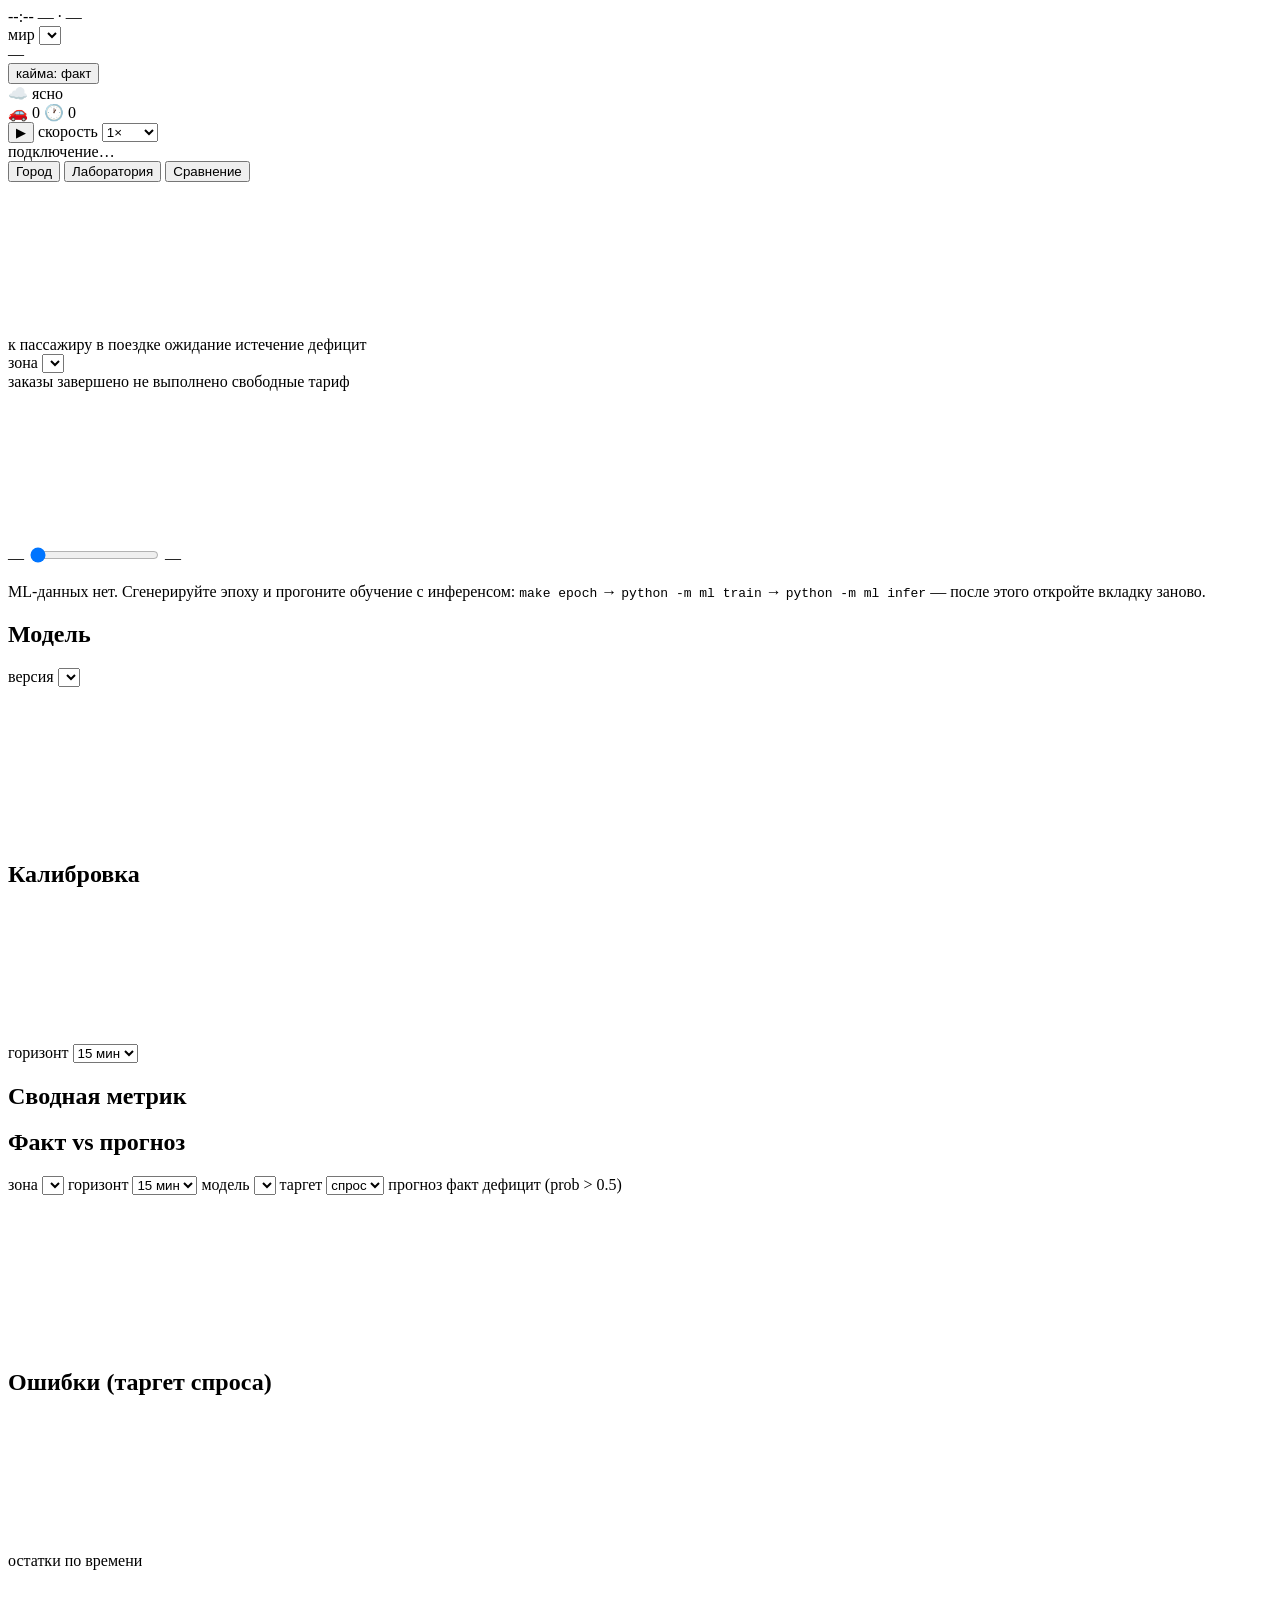
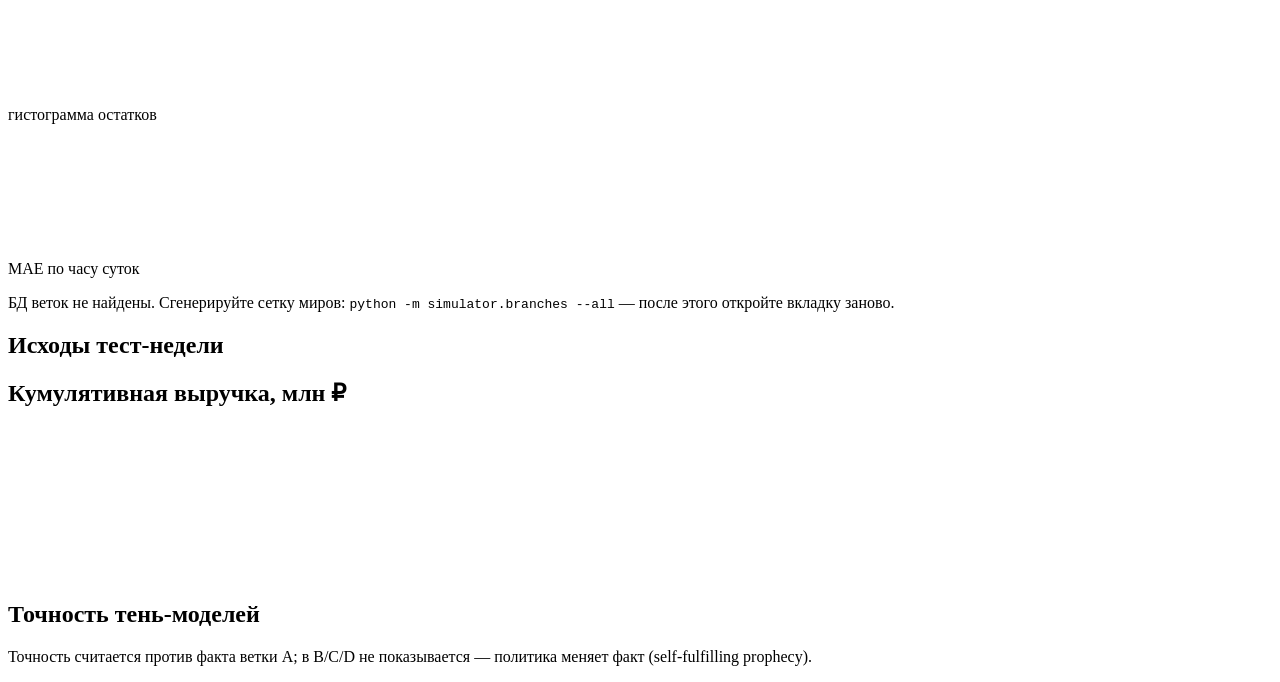
==== app/static/index.html @ 0e6834c1 "chore: README, недостающие зависимости, вычистка служебных каталогов из git - README.md: описание пр" ====
<!doctype html>
<html lang="ru">
<head>
  <meta charset="utf-8">
  <meta name="viewport" content="width=device-width, initial-scale=1">
  <title>Такси — живой город</title>
  <link rel="stylesheet" href="/static/style.css">
</head>
<body data-app="city-canvas" data-tab="city">
  <header id="panel">
    <div class="chip clock">
      <span id="clock-time">--:--</span>
      <span id="clock-date">— · —</span>
    </div>
    <label class="chip world" for="world-select" title="мир воспроизведения">мир
      <select id="world-select"></select>
    </label>
    <div class="chip world-label" id="world-label" title="метка активного мира">—</div>
    <button id="paint-toggle" class="chip toggle" title="окраска зон">кайма: факт</button>
    <div class="chip" id="weather">☁️ ясно</div>
    <div class="chip event hidden" id="event-badge"></div>
    <div class="chip counters">
      <span id="cars-count" title="активные машины">🚗 0</span>
      <span id="orders-count" title="ожидают назначения">🕐 0</span>
    </div>
    <button id="play-pause" title="воспроизведение">▶</button>
    <label class="chip" for="speed-select">скорость
      <select id="speed-select">
        <option value="0.25">0.25×</option>
        <option value="1" selected>1×</option>
        <option value="5">5×</option>
        <option value="15">15×</option>
        <option value="60">60×</option>
        <option value="120">120×</option>
        <option value="600">600×</option>
      </select>
    </label>
    <div class="chip status" id="status">подключение…</div>
  </header>

  <nav id="tab-bar">
    <button class="tab active" data-tab="city">Город</button>
    <button class="tab" data-tab="lab">Лаборатория</button>
    <button class="tab" data-tab="compare">Сравнение</button>
  </nav>

  <main id="map-wrap">
    <canvas id="map"></canvas>
    <div id="map-legend">
      <span><i class="swatch to-pickup"></i>к пассажиру</span>
      <span><i class="swatch on-trip"></i>в поездке</span>
      <span><i class="swatch pending"></i>ожидание</span>
      <span><i class="swatch flash"></i>истечение</span>
      <span><i class="swatch deficit"></i>дефицит</span>
    </div>
  </main>

  <section id="charts">
    <div id="charts-head">
      <label class="chip" for="zone-select">зона
        <select id="zone-select"></select>
      </label>
      <div id="charts-legend">
        <span><i class="line requests"></i>заказы</span>
        <span><i class="line completed"></i>завершено</span>
        <span><i class="line unfulfilled"></i>не выполнено</span>
        <span><i class="line free"></i>свободные</span>
        <span><i class="line price"></i>тариф</span>
      </div>
    </div>
    <canvas id="chart"></canvas>
  </section>

  <footer id="slider-bar">
    <span class="range-edge" id="range-first">—</span>
    <input id="time-slider" type="range" min="0" max="0" value="0" step="1">
    <span class="range-edge" id="range-last">—</span>
  </footer>

  <section id="lab">
    <div id="lab-empty" class="hidden">
      <p>ML-данных нет. Сгенерируйте эпоху и прогоните обучение с инференсом:
        <code>make epoch</code> → <code>python -m ml train</code> →
        <code>python -m ml infer</code> — после этого откройте вкладку заново.</p>
    </div>
    <div id="lab-grid" class="hidden">
      <section class="lab-card" id="model-panel">
        <h2>Модель</h2>
        <label class="lab-field">версия
          <select id="ml-model-select"></select>
        </label>
        <div id="model-meta"></div>
        <canvas id="loss-chart" class="lab-chart"></canvas>
      </section>

      <section class="lab-card" id="calibration-panel">
        <h2>Калибровка</h2>
        <label class="lab-field">горизонт
          <select id="ml-cal-horizon-select">
            <option value="15" selected>15 мин</option>
            <option value="30">30 мин</option>
          </select>
        </label>
        <canvas id="calibration-chart" class="lab-chart"></canvas>
      </section>

      <section class="lab-card wide" id="summary-panel">
        <h2>Сводная метрик</h2>
        <div id="summary-table" class="table-wrap"></div>
      </section>

      <section class="lab-card wide" id="forecast-panel">
        <h2>Факт vs прогноз</h2>
        <div class="lab-selectors">
          <label class="lab-field">зона
            <select id="ml-zone-select"></select>
          </label>
          <label class="lab-field">горизонт
            <select id="ml-horizon-select">
              <option value="15" selected>15 мин</option>
              <option value="30">30 мин</option>
            </select>
          </label>
          <label class="lab-field">модель
            <select id="ml-fc-model-select"></select>
          </label>
          <label class="lab-field">таргет
            <select id="ml-target-select">
              <option value="requests" selected>спрос</option>
              <option value="free">сток</option>
            </select>
          </label>
          <span id="forecast-legend" class="lab-legend">
            <span><i class="line" style="background:#4cc9f0"></i>прогноз</span>
            <span><i class="line" style="background:#ffd166"></i>факт</span>
            <span><i class="band"></i>дефицит (prob &gt; 0.5)</span>
          </span>
        </div>
        <canvas id="forecast-chart" class="lab-chart tall"></canvas>
      </section>

      <section class="lab-card wide" id="errors-panel">
        <h2>Ошибки (таргет спроса)</h2>
        <div id="errors-grid">
          <div>
            <span class="lab-caption">остатки по времени</span>
            <canvas id="residual-chart" class="lab-chart"></canvas>
          </div>
          <div>
            <span class="lab-caption">гистограмма остатков</span>
            <canvas id="histogram-chart" class="lab-chart"></canvas>
          </div>
          <div>
            <span class="lab-caption">MAE по часу суток</span>
            <canvas id="by-hour-chart" class="lab-chart"></canvas>
          </div>
        </div>
      </section>
    </div>
  </section>

  <section id="compare">
    <div id="compare-empty" class="hidden">
      <p>БД веток не найдены. Сгенерируйте сетку миров:
        <code>python -m simulator.branches --all</code> — после этого откройте
        вкладку заново.</p>
    </div>
    <div id="compare-grid" class="hidden">
      <section class="lab-card" id="compare-outcomes-panel">
        <h2>Исходы тест-недели</h2>
        <div id="compare-window" class="lab-caption"></div>
        <div id="compare-table" class="table-wrap"></div>
      </section>

      <section class="lab-card" id="compare-revenue-panel">
        <h2>Кумулятивная выручка, млн ₽</h2>
        <div id="compare-revenue-head">
          <span id="compare-legend" class="lab-legend"></span>
        </div>
        <canvas id="revenue-chart" class="lab-chart tall"></canvas>
        <p id="compare-revenue-note" class="lab-note"></p>
      </section>

      <section class="lab-card" id="compare-accuracy-panel">
        <h2>Точность тень-моделей</h2>
        <div id="compare-accuracy" class="table-wrap"></div>
        <p class="lab-note">Точность считается против факта ветки A; в B/C/D не
          показывается — политика меняет факт (self-fulfilling prophecy).</p>
      </section>
    </div>
  </section>

  <script src="/static/app.js"></script>
  <script src="/static/map.js"></script>
  <script src="/static/charts.js"></script>
</body>
</html>
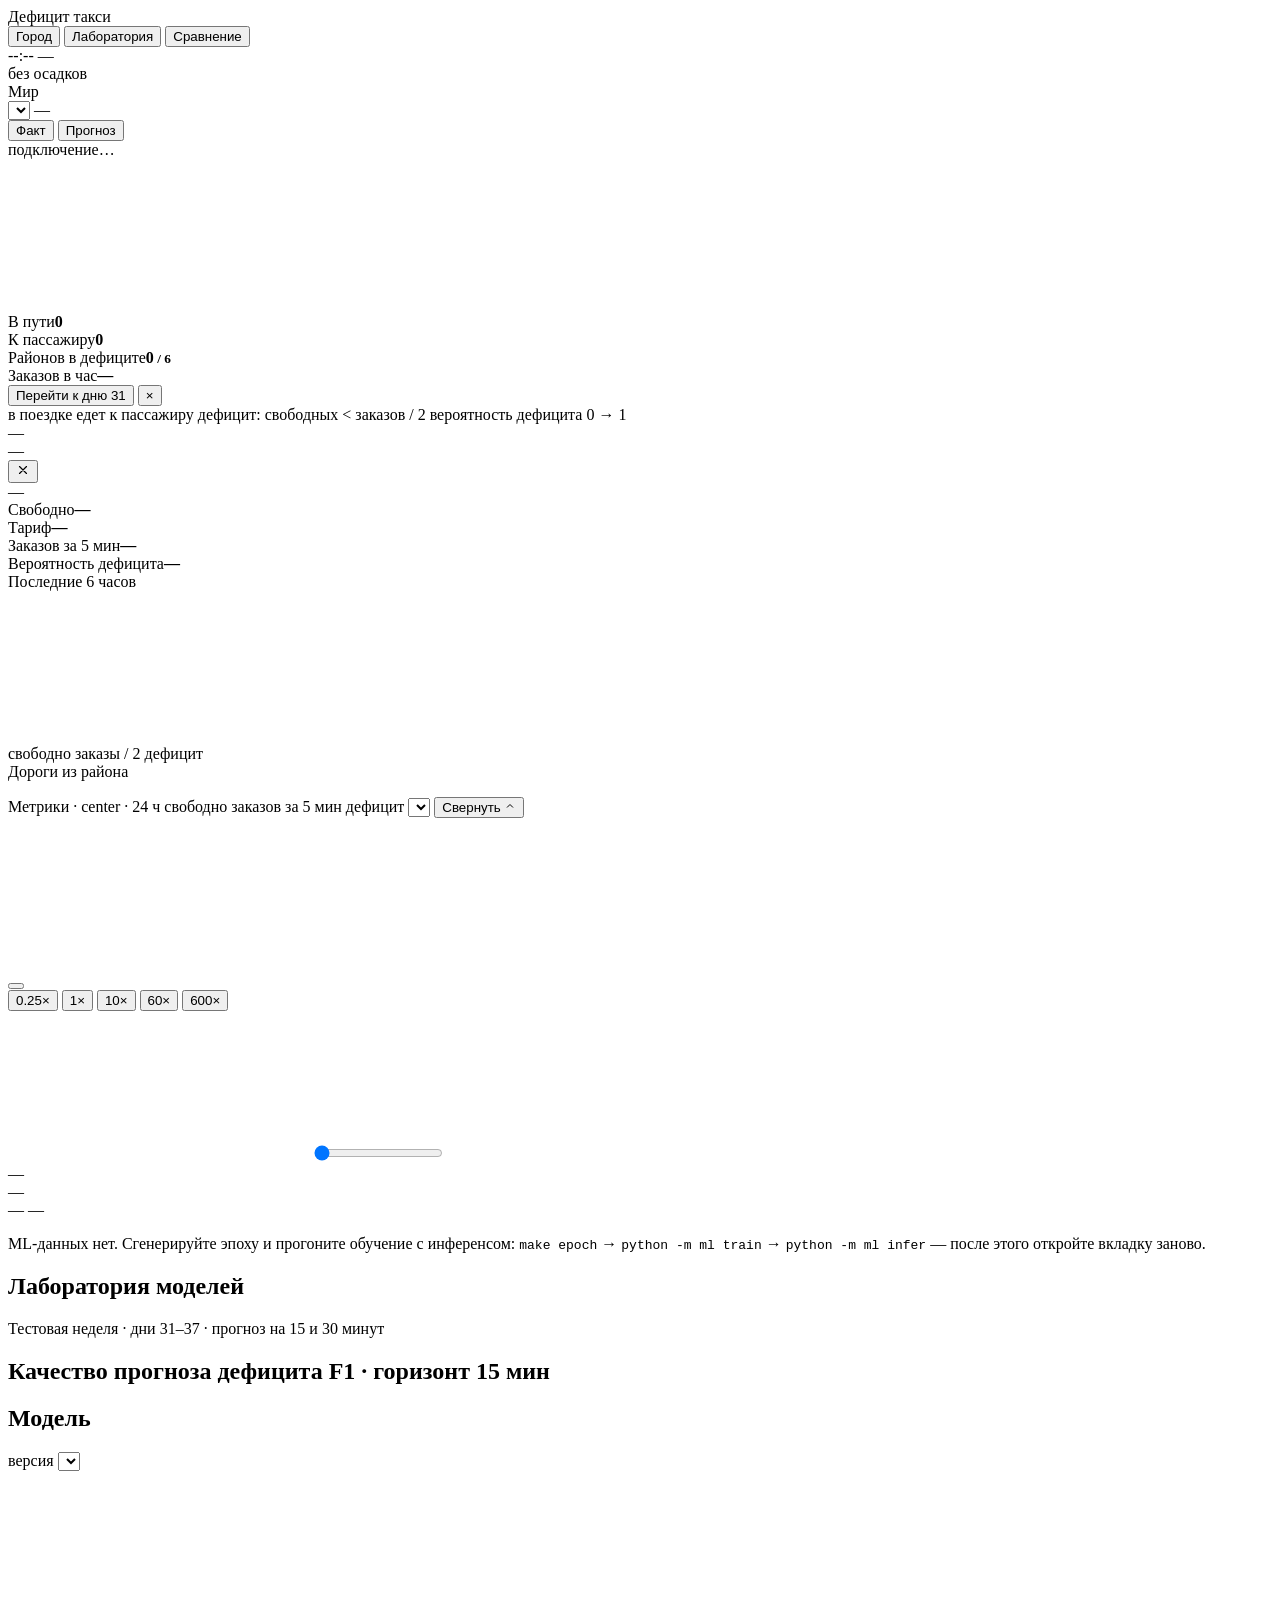
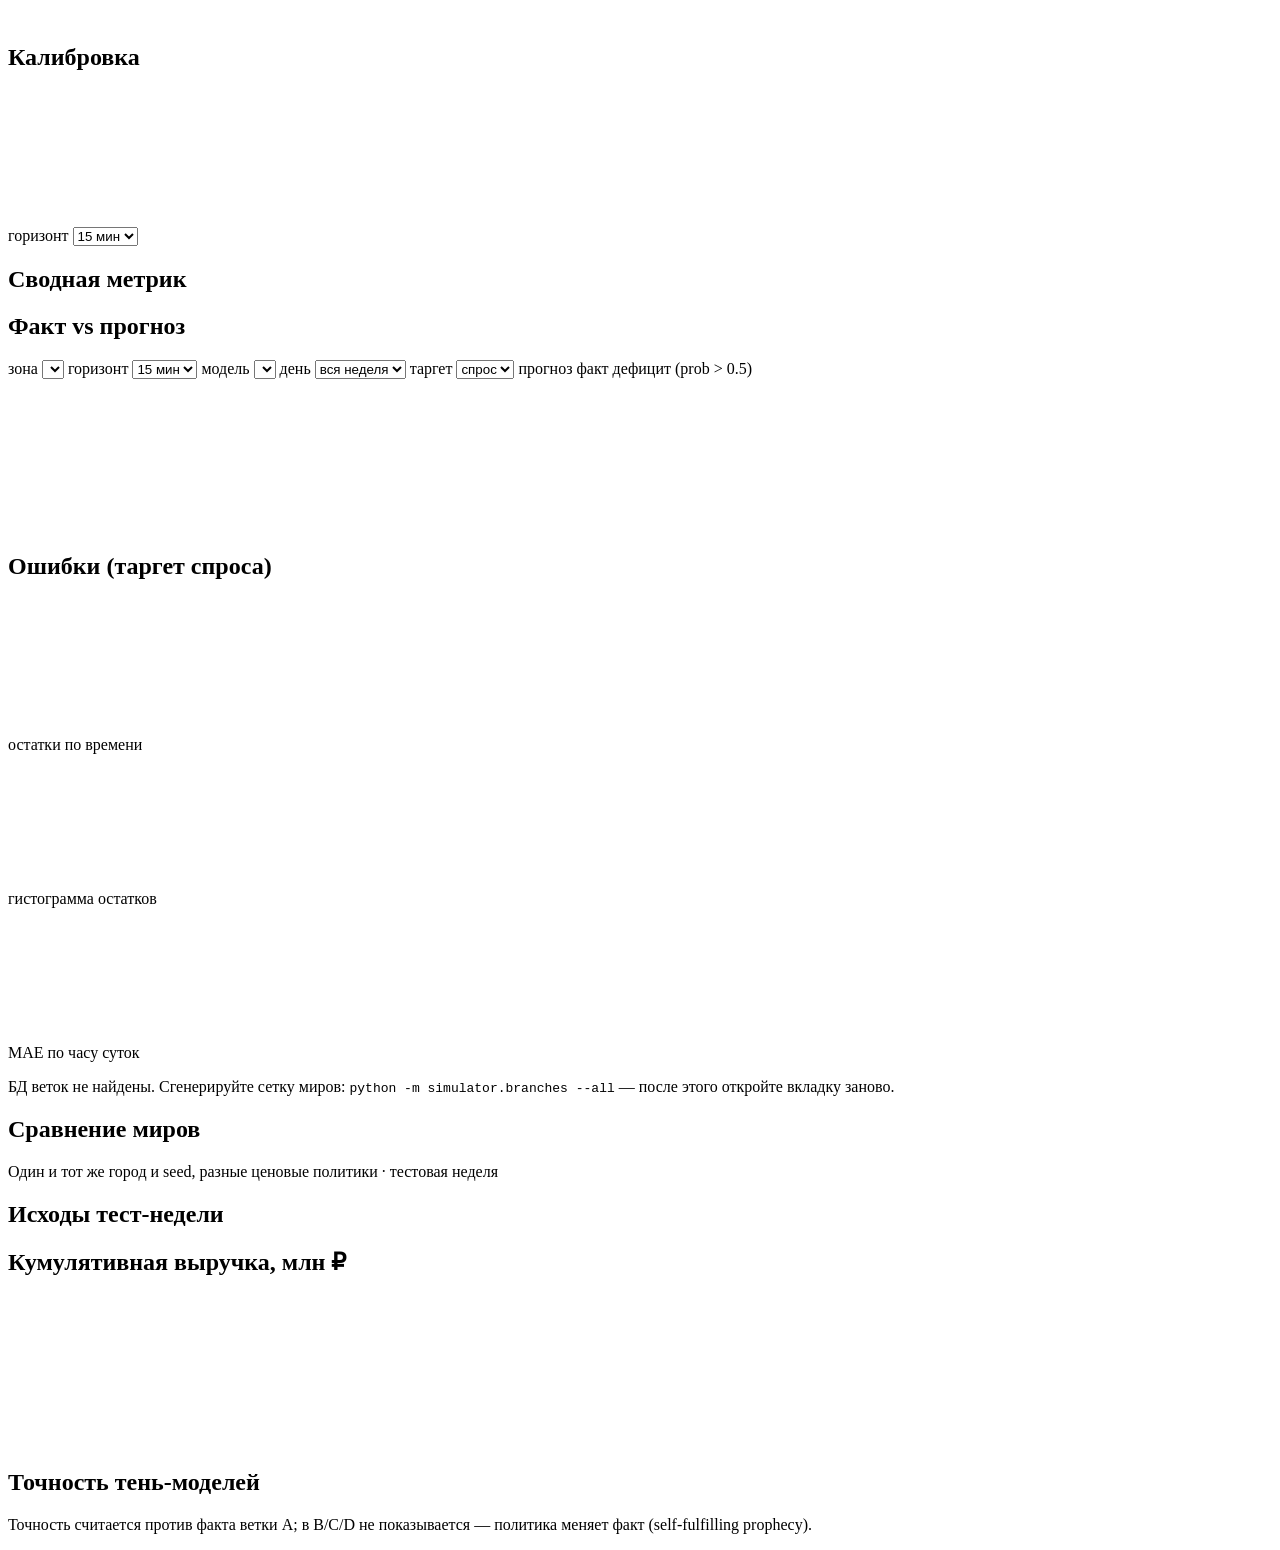
==== commit e22bf1ca: "change city-dispatcher-ui + policy-stretch-calibration: новый интерфейс и рабочие ступени тарифа - c" ====
--- a/app/static/index.html
+++ b/app/static/index.html
@@ -4,77 +4,129 @@
   <meta charset="utf-8">
   <meta name="viewport" content="width=device-width, initial-scale=1">
   <title>Такси — живой город</title>
+  <link rel="icon" href="data:image/svg+xml,<svg xmlns='http://www.w3.org/2000/svg' viewBox='0 0 4 4'><rect width='4' height='4' fill='%23f5c518'/><path d='M0 0h1v1H0zM2 0h1v1H2zM1 1h1v1H1zM3 1h1v1H3zM0 2h1v1H0zM2 2h1v1H2zM1 3h1v1H1zM3 3h1v1H3z' fill='%23111'/></svg>">
+  <link rel="preconnect" href="https://fonts.googleapis.com">
+  <link rel="stylesheet" href="https://fonts.googleapis.com/css2?family=IBM+Plex+Sans:wght@400;500;600&family=IBM+Plex+Mono:wght@400;500&display=swap">
   <link rel="stylesheet" href="/static/style.css">
 </head>
 <body data-app="city-canvas" data-tab="city">
-  <header id="panel">
-    <div class="chip clock">
-      <span id="clock-time">--:--</span>
-      <span id="clock-date">— · —</span>
-    </div>
-    <label class="chip world" for="world-select" title="мир воспроизведения">мир
-      <select id="world-select"></select>
-    </label>
-    <div class="chip world-label" id="world-label" title="метка активного мира">—</div>
-    <button id="paint-toggle" class="chip toggle" title="окраска зон">кайма: факт</button>
-    <div class="chip" id="weather">☁️ ясно</div>
-    <div class="chip event hidden" id="event-badge"></div>
-    <div class="chip counters">
-      <span id="cars-count" title="активные машины">🚗 0</span>
-      <span id="orders-count" title="ожидают назначения">🕐 0</span>
-    </div>
-    <button id="play-pause" title="воспроизведение">▶</button>
-    <label class="chip" for="speed-select">скорость
-      <select id="speed-select">
-        <option value="0.25">0.25×</option>
-        <option value="1" selected>1×</option>
-        <option value="5">5×</option>
-        <option value="15">15×</option>
-        <option value="60">60×</option>
-        <option value="120">120×</option>
-        <option value="600">600×</option>
-      </select>
-    </label>
-    <div class="chip status" id="status">подключение…</div>
+  <header id="topbar">
+    <div class="brand"><span class="brand-mark" aria-hidden="true"></span><span class="brand-name">Дефицит такси</span></div>
+    <nav id="tab-bar">
+      <button class="tab active" data-tab="city">Город</button>
+      <button class="tab" data-tab="lab">Лаборатория</button>
+      <button class="tab" data-tab="compare">Сравнение</button>
+    </nav>
+    <div class="sep city-only" aria-hidden="true"></div>
+    <div class="clock city-only">
+      <span id="clock-time" class="mono">--:--</span>
+      <span id="clock-date">—</span>
+    </div>
+    <div class="chips city-only">
+      <span class="chip-pill weather" id="weather">без осадков</span>
+      <span class="chip-pill event hidden" id="event-badge"></span>
+    </div>
+    <div class="top-right">
+      <div class="city-only top-group">
+        <span class="top-label">Мир</span>
+        <div class="seg" id="world-seg" role="group" aria-label="Мир"></div>
+        <select id="world-select" class="visually-hidden" tabindex="-1" aria-hidden="true"></select>
+        <span id="world-label" class="visually-hidden">—</span>
+      </div>
+      <div class="seg city-only" id="paint-toggle" role="group" aria-label="Подсветка районов">
+        <button data-mode="fact" aria-pressed="true">Факт</button>
+        <button data-mode="forecast" aria-pressed="false">Прогноз</button>
+      </div>
+      <span class="status" id="status">подключение…</span>
+    </div>
   </header>
 
-  <nav id="tab-bar">
-    <button class="tab active" data-tab="city">Город</button>
-    <button class="tab" data-tab="lab">Лаборатория</button>
-    <button class="tab" data-tab="compare">Сравнение</button>
-  </nav>
-
-  <main id="map-wrap">
-    <canvas id="map"></canvas>
-    <div id="map-legend">
-      <span><i class="swatch to-pickup"></i>к пассажиру</span>
-      <span><i class="swatch on-trip"></i>в поездке</span>
-      <span><i class="swatch pending"></i>ожидание</span>
-      <span><i class="swatch flash"></i>истечение</span>
-      <span><i class="swatch deficit"></i>дефицит</span>
-    </div>
-  </main>
+  <div id="city">
+    <main id="map-wrap">
+      <canvas id="map"></canvas>
+      <div id="districts"></div>
+
+      <div class="summary" id="summary">
+        <div><span>В пути</span><b class="mono" id="cars-count">0</b></div>
+        <div><span>К пассажиру</span><b class="mono" id="pickup-count">0</b></div>
+        <div><span>Районов в дефиците</span><b class="mono"><span id="deficit-count">0</span><small> / 6</small></b></div>
+        <div><span>Заказов в час</span><b class="mono" id="orders-hour">—</b></div>
+      </div>
+
+      <div class="fc-note hidden" id="fc-note">
+        <span id="fc-note-text"></span>
+        <button id="fc-jump" class="ghost-btn">Перейти к дню 31</button>
+        <button id="fc-close" class="note-close" aria-label="Скрыть подсказку" title="Скрыть">×</button>
+      </div>
+
+      <div class="legend" id="map-legend">
+        <span><i class="lg-trip"></i>в поездке</span>
+        <span><i class="lg-pick"></i>едет к пассажиру</span>
+        <span class="lg-fact"><i class="lg-def"></i>дефицит: свободных &lt; заказов / 2</span>
+        <span class="lg-fc">вероятность дефицита <i class="lg-scale"><b></b><b></b><b></b></i><span class="mono">0 → 1</span></span>
+      </div>
+    </main>
+
+    <aside id="zone-card" aria-live="polite">
+      <div class="zc-head">
+        <div><div class="mono zc-name" id="zc-name">—</div><div class="zc-type" id="zc-type">—</div></div>
+        <button id="zc-close" class="icon-btn" aria-label="Закрыть карточку"><svg width="14" height="14" viewBox="0 0 24 24" fill="none" stroke="currentColor" stroke-width="2" stroke-linecap="round" aria-hidden="true"><path d="M6 6l12 12M18 6L6 18"/></svg></button>
+      </div>
+      <div class="zc-status"><span class="tag" id="zc-status">—</span><span id="zc-rule"></span></div>
+      <div class="zc-grid">
+        <div><span>Свободно</span><b class="mono" id="zc-free">—</b></div>
+        <div><span>Тариф</span><b class="mono" id="zc-price">—</b></div>
+        <div><span>Заказов за 5 мин</span><b class="mono" id="zc-req">—</b></div>
+        <div><span>Вероятность дефицита</span><b class="mono" id="zc-prob">—</b></div>
+      </div>
+      <div>
+        <div class="zc-sub"><span>Последние 6 часов</span><span id="zc-model"></span></div>
+        <canvas id="zc-spark"></canvas>
+        <div class="mono zc-axis" id="zc-axis"></div>
+        <div class="zc-legend">
+          <span><i class="ln free"></i>свободно</span>
+          <span><i class="ln half"></i>заказы / 2</span>
+          <span><i class="sq def"></i>дефицит</span>
+        </div>
+      </div>
+      <div>
+        <div class="zc-sub"><span>Дороги из района</span></div>
+        <ul class="zc-roads mono" id="zc-roads"></ul>
+      </div>
+    </aside>
+  </div>
 
   <section id="charts">
     <div id="charts-head">
-      <label class="chip" for="zone-select">зона
-        <select id="zone-select"></select>
-      </label>
-      <div id="charts-legend">
-        <span><i class="line requests"></i>заказы</span>
-        <span><i class="line completed"></i>завершено</span>
-        <span><i class="line unfulfilled"></i>не выполнено</span>
-        <span><i class="line free"></i>свободные</span>
-        <span><i class="line price"></i>тариф</span>
-      </div>
+      <span class="ch-title">Метрики · <span class="mono" id="chart-zone">center</span> · 24 ч</span>
+      <span class="ch-lg"><i class="ln free"></i>свободно</span>
+      <span class="ch-lg"><i class="ln ord"></i>заказов за 5 мин</span>
+      <span class="ch-lg"><i class="sq def"></i>дефицит</span>
+      <select id="zone-select" class="visually-hidden" tabindex="-1" aria-hidden="true"></select>
+      <button id="charts-toggle" class="ghost-btn" aria-expanded="true">Свернуть <svg width="12" height="12" viewBox="0 0 24 24" fill="none" stroke="currentColor" stroke-width="2" aria-hidden="true"><path d="M6 15l6-6 6 6"/></svg></button>
     </div>
     <canvas id="chart"></canvas>
   </section>
 
   <footer id="slider-bar">
-    <span class="range-edge" id="range-first">—</span>
-    <input id="time-slider" type="range" min="0" max="0" value="0" step="1">
-    <span class="range-edge" id="range-last">—</span>
+    <button id="play-pause" aria-label="Воспроизведение (пробел)"></button>
+    <div class="seg mono" id="speed-seg" role="group" aria-label="Скорость">
+      <button data-speed="0.25">0.25×</button>
+      <button data-speed="1">1×</button>
+      <button data-speed="10">10×</button>
+      <button data-speed="60">60×</button>
+      <button data-speed="600">600×</button>
+    </div>
+    <div id="timeline">
+      <canvas id="deficit-strip"></canvas>
+      <input id="time-slider" type="range" min="0" max="0" value="0" step="1" aria-label="Время симуляции">
+    </div>
+    <div class="tl-pos">
+      <div class="mono" id="tl-now">—</div>
+      <div class="tl-of" id="tl-of">—</div>
+      <span id="range-first" class="visually-hidden">—</span>
+      <span id="range-last" class="visually-hidden">—</span>
+    </div>
   </footer>
 
   <section id="lab">
@@ -84,6 +136,15 @@
         <code>python -m ml infer</code> — после этого откройте вкладку заново.</p>
     </div>
     <div id="lab-grid" class="hidden">
+      <header class="page-head wide">
+        <div><h1>Лаборатория моделей</h1><p>Тестовая неделя · дни 31–37 · прогноз на 15 и 30 минут</p></div>
+      </header>
+
+      <section class="lab-card wide" id="lab-kpis-panel">
+        <h2>Качество прогноза дефицита <span class="h2-sub">F1 · горизонт 15 мин</span></h2>
+        <div class="rings" id="lab-kpis"></div>
+      </section>
+
       <section class="lab-card" id="model-panel">
         <h2>Модель</h2>
         <label class="lab-field">версия
@@ -124,6 +185,9 @@
           <label class="lab-field">модель
             <select id="ml-fc-model-select"></select>
           </label>
+          <label class="lab-field">день
+            <select id="ml-day-select"><option value="all">вся неделя</option></select>
+          </label>
           <label class="lab-field">таргет
             <select id="ml-target-select">
               <option value="requests" selected>спрос</option>
@@ -131,8 +195,8 @@
             </select>
           </label>
           <span id="forecast-legend" class="lab-legend">
-            <span><i class="line" style="background:#4cc9f0"></i>прогноз</span>
-            <span><i class="line" style="background:#ffd166"></i>факт</span>
+            <span><i class="line" style="background:#f5c518"></i>прогноз</span>
+            <span><i class="swatch" style="background:rgba(201,204,209,0.35);height:10px"></i>факт</span>
             <span><i class="band"></i>дефицит (prob &gt; 0.5)</span>
           </span>
         </div>
@@ -166,13 +230,19 @@
         вкладку заново.</p>
     </div>
     <div id="compare-grid" class="hidden">
-      <section class="lab-card" id="compare-outcomes-panel">
+      <header class="page-head wide">
+        <div><h1>Сравнение миров</h1><p>Один и тот же город и seed, разные ценовые политики · тестовая неделя</p></div>
+      </header>
+
+      <section class="world-cards wide" id="compare-cards"></section>
+
+      <section class="lab-card wide" id="compare-outcomes-panel">
         <h2>Исходы тест-недели</h2>
         <div id="compare-window" class="lab-caption"></div>
         <div id="compare-table" class="table-wrap"></div>
       </section>
 
-      <section class="lab-card" id="compare-revenue-panel">
+      <section class="lab-card wide" id="compare-revenue-panel">
         <h2>Кумулятивная выручка, млн ₽</h2>
         <div id="compare-revenue-head">
           <span id="compare-legend" class="lab-legend"></span>
@@ -181,7 +251,7 @@
         <p id="compare-revenue-note" class="lab-note"></p>
       </section>
 
-      <section class="lab-card" id="compare-accuracy-panel">
+      <section class="lab-card wide" id="compare-accuracy-panel">
         <h2>Точность тень-моделей</h2>
         <div id="compare-accuracy" class="table-wrap"></div>
         <p class="lab-note">Точность считается против факта ветки A; в B/C/D не
@@ -193,5 +263,6 @@
   <script src="/static/app.js"></script>
   <script src="/static/map.js"></script>
   <script src="/static/charts.js"></script>
+  <script src="/static/hud.js"></script>
 </body>
 </html>
